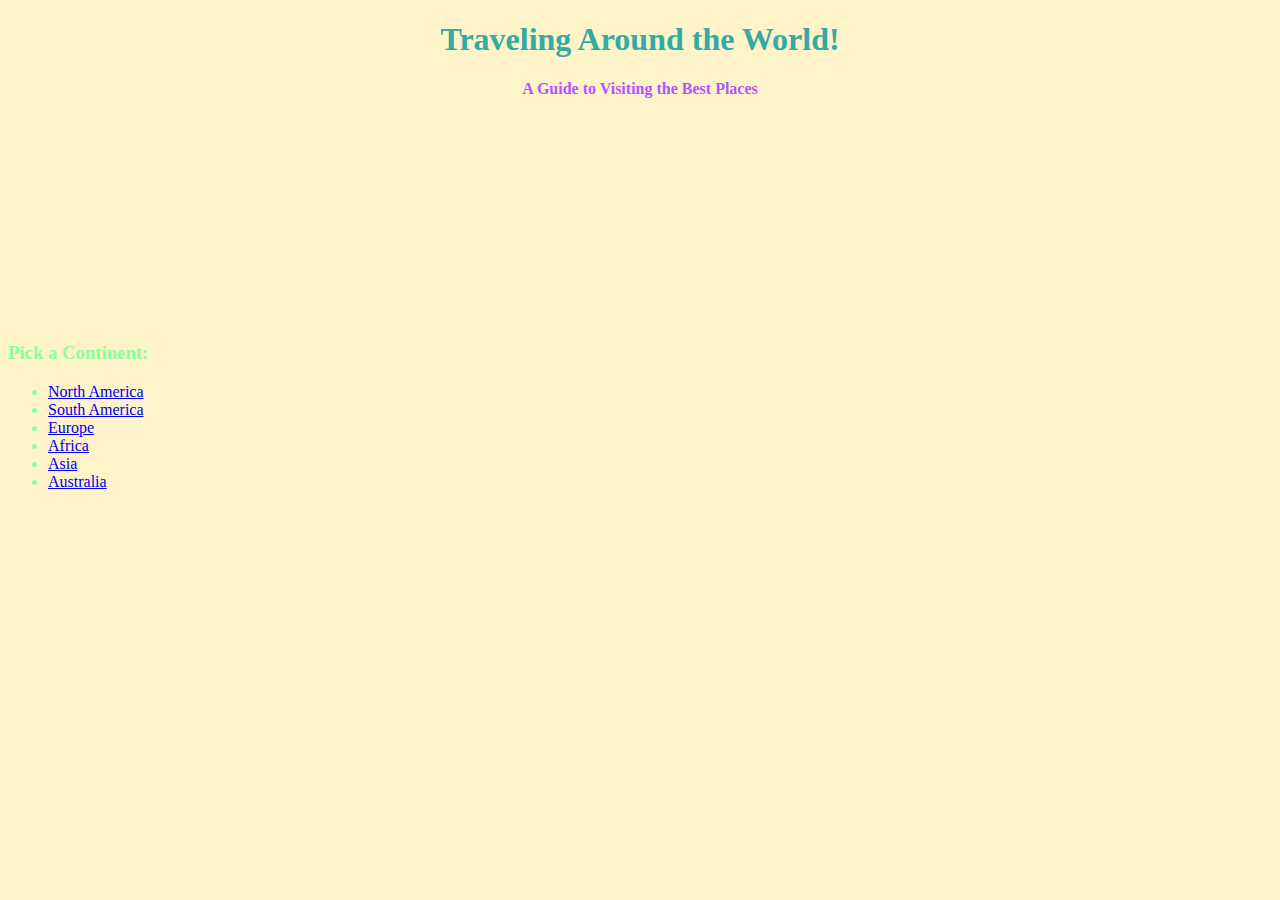
==== index.html @ 5052ac72 "Update index.html" ====
<!doctype html>
 
 <html> 
 <head>
	 
 <link rel="shortcut icon" type="image/x-icon" href="favicon.ico?">
  
<meta name="description" content="World Traveling">
<meta name="keywords" content="HTML/CSS, Google Code In, Traveling">
<meta name="author" content="Krushi Shah">
<meta charset="UTF-8">
<link rel="stylesheet" href="style.css">
<link rel="robots.txt" href="robots.txt">



<style> 
	

	img{
		display: block;
  		margin-left: auto;
		margin-right: auto;
	}
	
	h1, h4{
		text-align:center; 
		color: #32aba3;
	}
	
	.title2{
		 color:#8aff9d;
	}
	
</style>
	 
 </head> 
 
 <body class="body"> 
 
 <h1 class = "title">  Traveling Around the World!  </h1> 
 <h4> <font color="#b554ff"> A Guide to Visiting the Best Places </font> </h4> 
<marquee> <img class="image" src="https://clipartion.com/wp-content/uploads/2016/05/exclusive-this-planet-earth-clip-art.png" style="width: 200px;height:200px"> </marquee>

<h3 class="title2" > Pick a Continent: </h3>  

<ul> <font  color= "#8aff9d">
<li> <a href="North America.html"> North America </a> </li>
<li> <a href="South America.html"> South America </a> </li>
<li> <a href="Europe.html"> Europe </a> </li>
<li> <a href="Africa.html" > Africa </a> </li>
<li> <a href="Asia.html" > Asia </a> </li>
<li> <a href="Australia.html"> Australia </a> </li> 
</font>
</ul>


 
 
 </body> 
 
 </html>
---- style.css ----
@charset "UTF-8"; 

body{
	background-color: #fff3c9;
}

h1, h4{
	color: #32aba3;
	text-align: center;
}

table, th, td {
  border: 1px solid #28b56c;
  border-collapse: collapse;
  color: #28b56c;
}

th, td{
  text-align: center; 
}
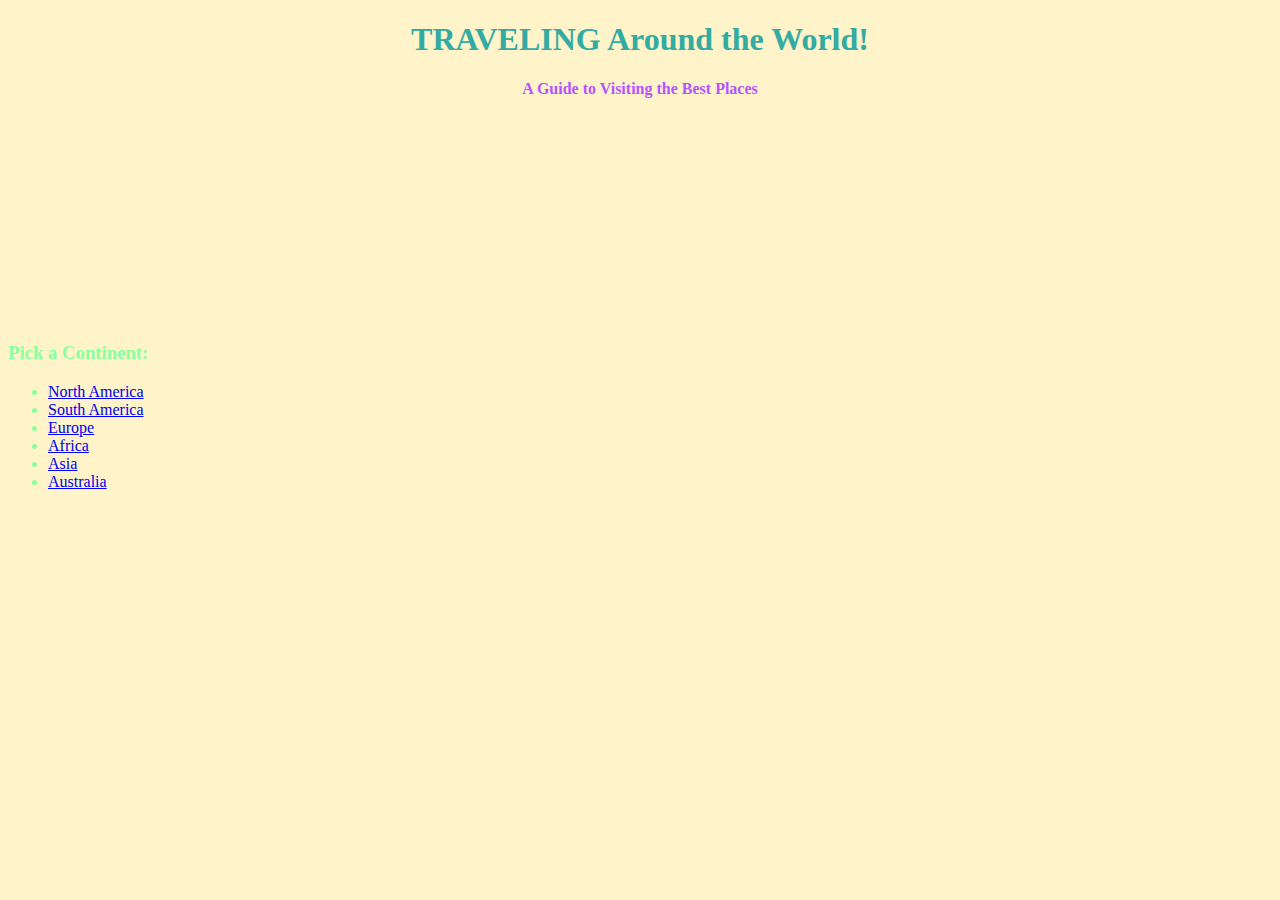
==== commit 69ee9f5f: "Update index.html" ====
--- a/index.html
+++ b/index.html
@@ -3,7 +3,7 @@
  <html> 
  <head>
 	 
- <link rel="shortcut icon" type="image/x-icon" href="favicon.ico?">
+ <link rel="shortcut icon" type="image/x-icon" href="favicon.ico">
   
 <meta name="description" content="World Traveling">
 <meta name="keywords" content="HTML/CSS, Google Code In, Traveling">
@@ -38,7 +38,7 @@
  
  <body class="body"> 
  
- <h1 class = "title">  Traveling Around the World!  </h1> 
+ <h1 class = "title">  TRAVELING Around the World!  </h1> 
  <h4> <font color="#b554ff"> A Guide to Visiting the Best Places </font> </h4> 
 <marquee> <img class="image" src="https://clipartion.com/wp-content/uploads/2016/05/exclusive-this-planet-earth-clip-art.png" style="width: 200px;height:200px"> </marquee>
 
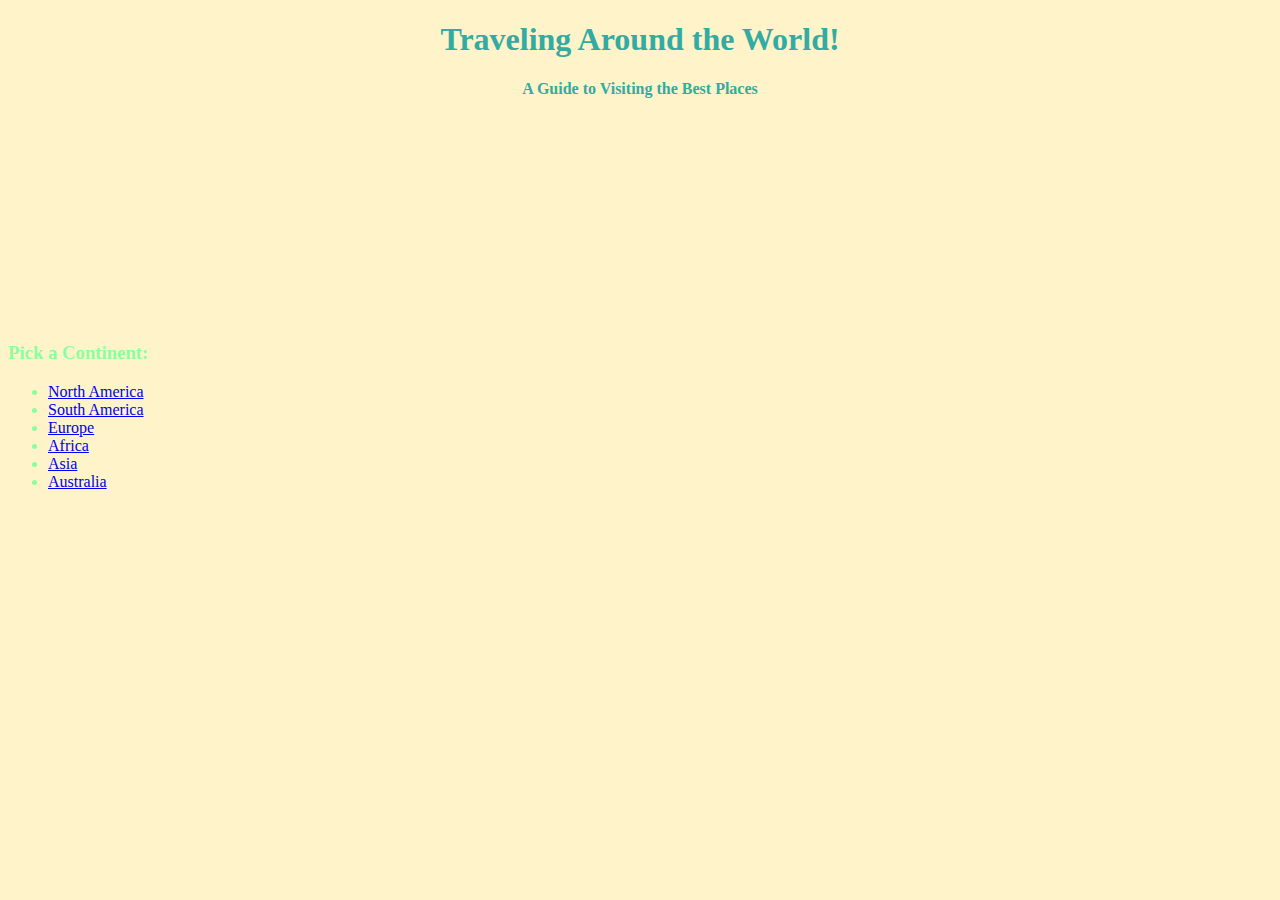
==== commit b08043f8: "Update index.html" ====
--- a/index.html
+++ b/index.html
@@ -3,7 +3,7 @@
  <html> 
  <head>
 	 
- <link rel="shortcut icon" type="image/x-icon" href="favicon.ico">
+ <link rel="shortcut icon" type="image/x-icon" href="favicon.ico?">
   
 <meta name="description" content="World Traveling">
 <meta name="keywords" content="HTML/CSS, Google Code In, Traveling">
@@ -38,8 +38,8 @@
  
  <body class="body"> 
  
- <h1 class = "title">  TRAVELING Around the World!  </h1> 
- <h4> <font color="#b554ff"> A Guide to Visiting the Best Places </font> </h4> 
+ <h1 class = "title">  Traveling Around the World!  </h1> 
+ <h4> <font color="#32aba3"> A Guide to Visiting the Best Places </font> </h4> 
 <marquee> <img class="image" src="https://clipartion.com/wp-content/uploads/2016/05/exclusive-this-planet-earth-clip-art.png" style="width: 200px;height:200px"> </marquee>
 
 <h3 class="title2" > Pick a Continent: </h3>  
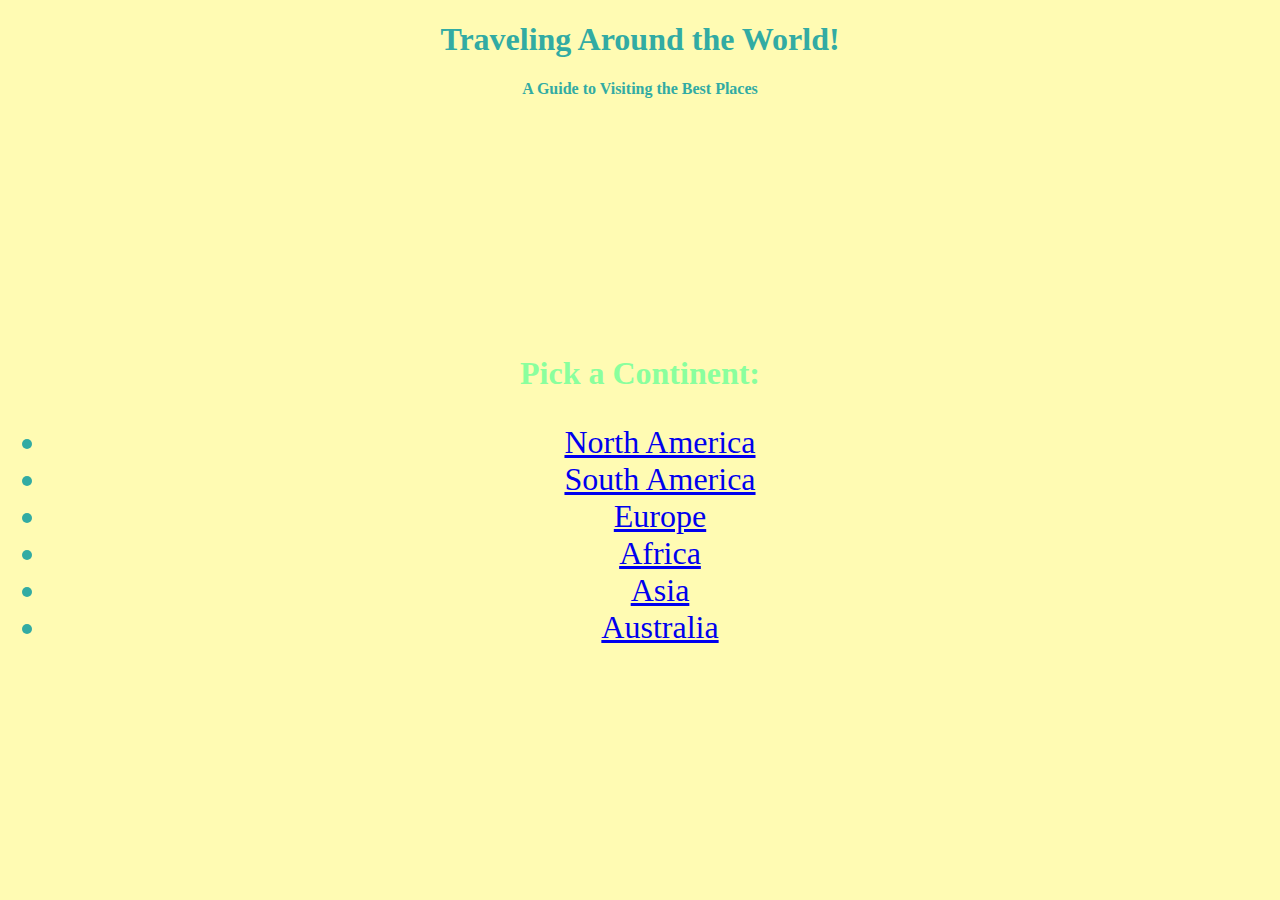
==== commit 6c52e097: "Update index.html" ====
--- a/index.html
+++ b/index.html
@@ -17,6 +17,9 @@
 <style> 
 	
 
+	.list{
+		text-align: center;	
+	} 
 	img{
 		display: block;
   		margin-left: auto;
@@ -44,6 +47,7 @@
 
 <h3 class="title2" > Pick a Continent: </h3>  
 
+<div id="list">
 <ul> <font  color= "#8aff9d">
 <li> <a href="North America.html"> North America </a> </li>
 <li> <a href="South America.html"> South America </a> </li>
@@ -53,6 +57,7 @@
 <li> <a href="Australia.html"> Australia </a> </li> 
 </font>
 </ul>
+</div>
 
 
  
--- a/style.css
+++ b/style.css
@@ -1,7 +1,7 @@
 @charset "UTF-8"; 
 
 body{
-	background-color: #fff3c9;
+	background-color: #fffbb3;
 }
 
 h1, h4{
@@ -19,3 +19,13 @@
   text-align: center; 
 }
 
+li, h3, ul{ 
+ text-align: center; 
+ font-size: xx-large; 
+ color: #32aba3;
+	
+} 
+
+#list {
+  text-align: center;
+}
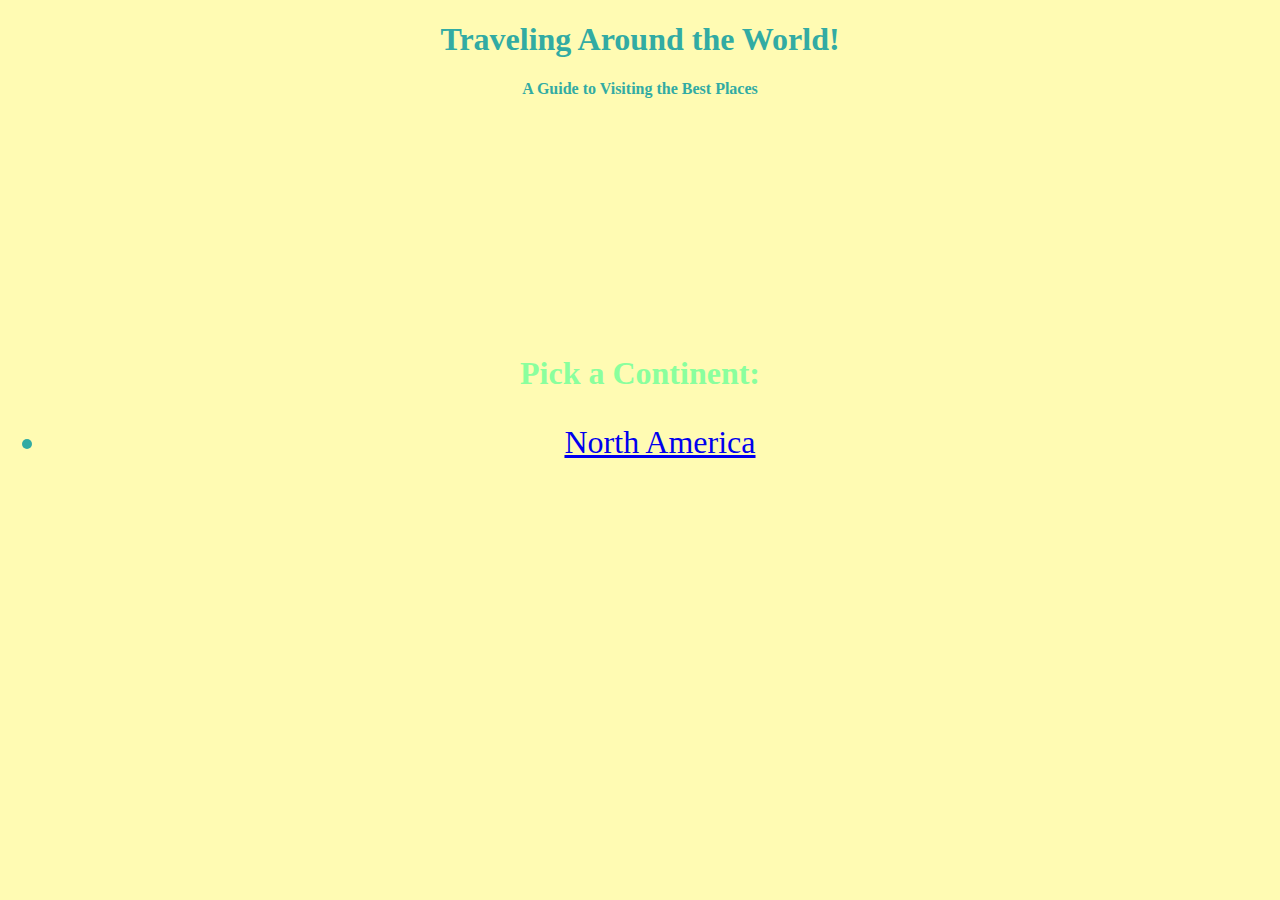
==== commit cd4e5626: "Update index.html" ====
--- a/index.html
+++ b/index.html
@@ -17,7 +17,7 @@
 <style> 
 	
 
-	.list{
+	#list{
 		text-align: center;	
 	} 
 	img{
@@ -47,8 +47,8 @@
 
 <h3 class="title2" > Pick a Continent: </h3>  
 
-<div id="list">
-<ul> <font  color= "#8aff9d">
+<!-- <center>
+<ul> <font  color= "#fffbb3">
 <li> <a href="North America.html"> North America </a> </li>
 <li> <a href="South America.html"> South America </a> </li>
 <li> <a href="Europe.html"> Europe </a> </li>
@@ -57,7 +57,14 @@
 <li> <a href="Australia.html"> Australia </a> </li> 
 </font>
 </ul>
-</div>
+</center> --> 
+
+<center> 
+	<ul> <font  color= "#fffbb3">
+		<li> <a href="North America.html"> North America </a> </li> 
+		</ul> 
+		</center> 
+	</font> 
 
 
  
--- a/style.css
+++ b/style.css
@@ -4,7 +4,7 @@
 	background-color: #fffbb3;
 }
 
-h1, h4{
+h1, h4, h3{
 	color: #32aba3;
 	text-align: center;
 }
@@ -26,6 +26,6 @@
 	
 } 
 
-#list {
+li, ul {
   text-align: center;
 }
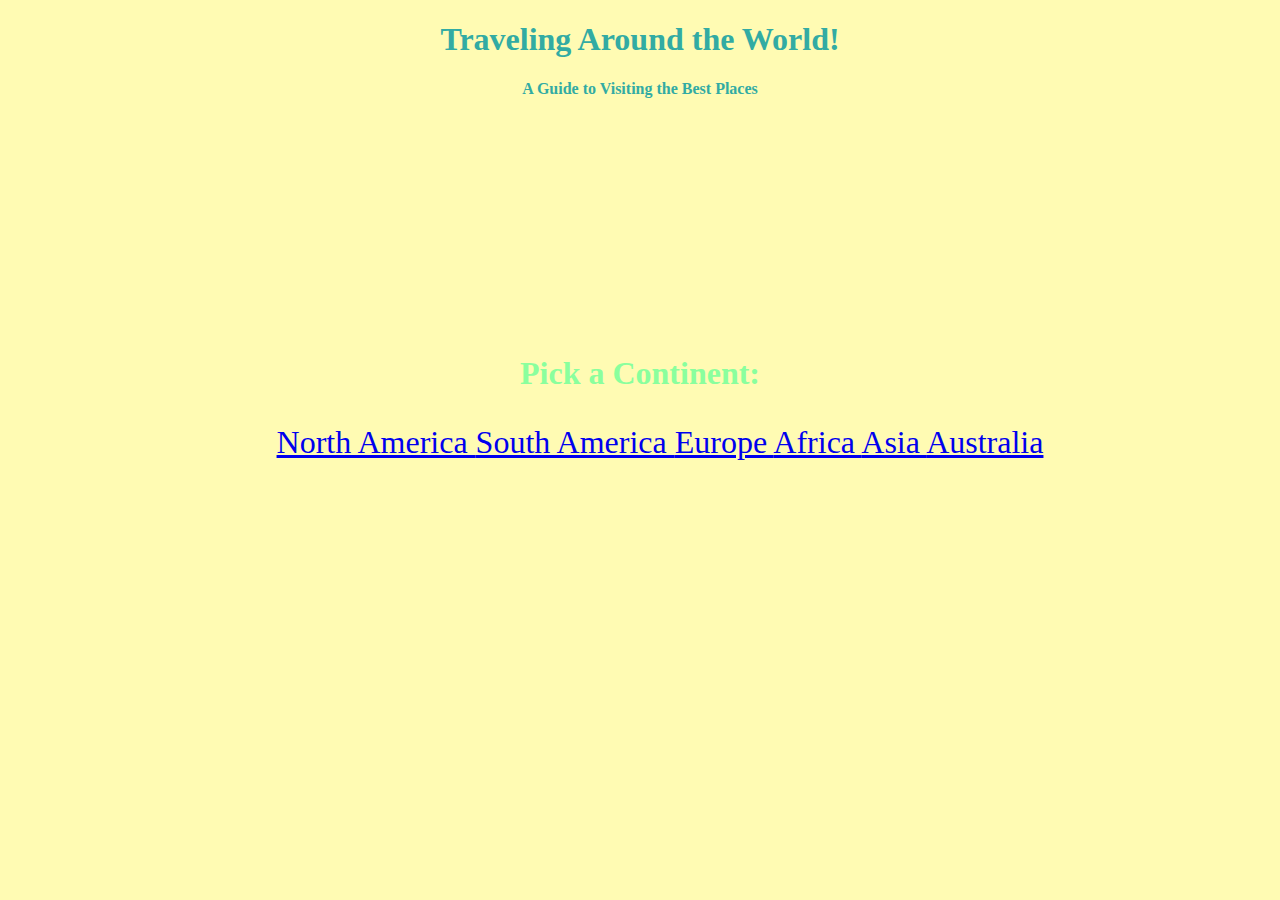
==== commit 1133d392: "Update index.html" ====
--- a/index.html
+++ b/index.html
@@ -61,7 +61,12 @@
 
 <center> 
 	<ul> <font  color= "#fffbb3">
-		<li> <a href="North America.html"> North America </a> </li> 
+		<a href="North America.html"> North America </a> 
+		<a href="South America.html"> South America </a> 
+<a href="Europe.html"> Europe </a> 
+<a href="Africa.html" > Africa </a> 
+<a href="Asia.html" > Asia </a> 
+<a href="Australia.html"> Australia </a>  
 		</ul> 
 		</center> 
 	</font> 
